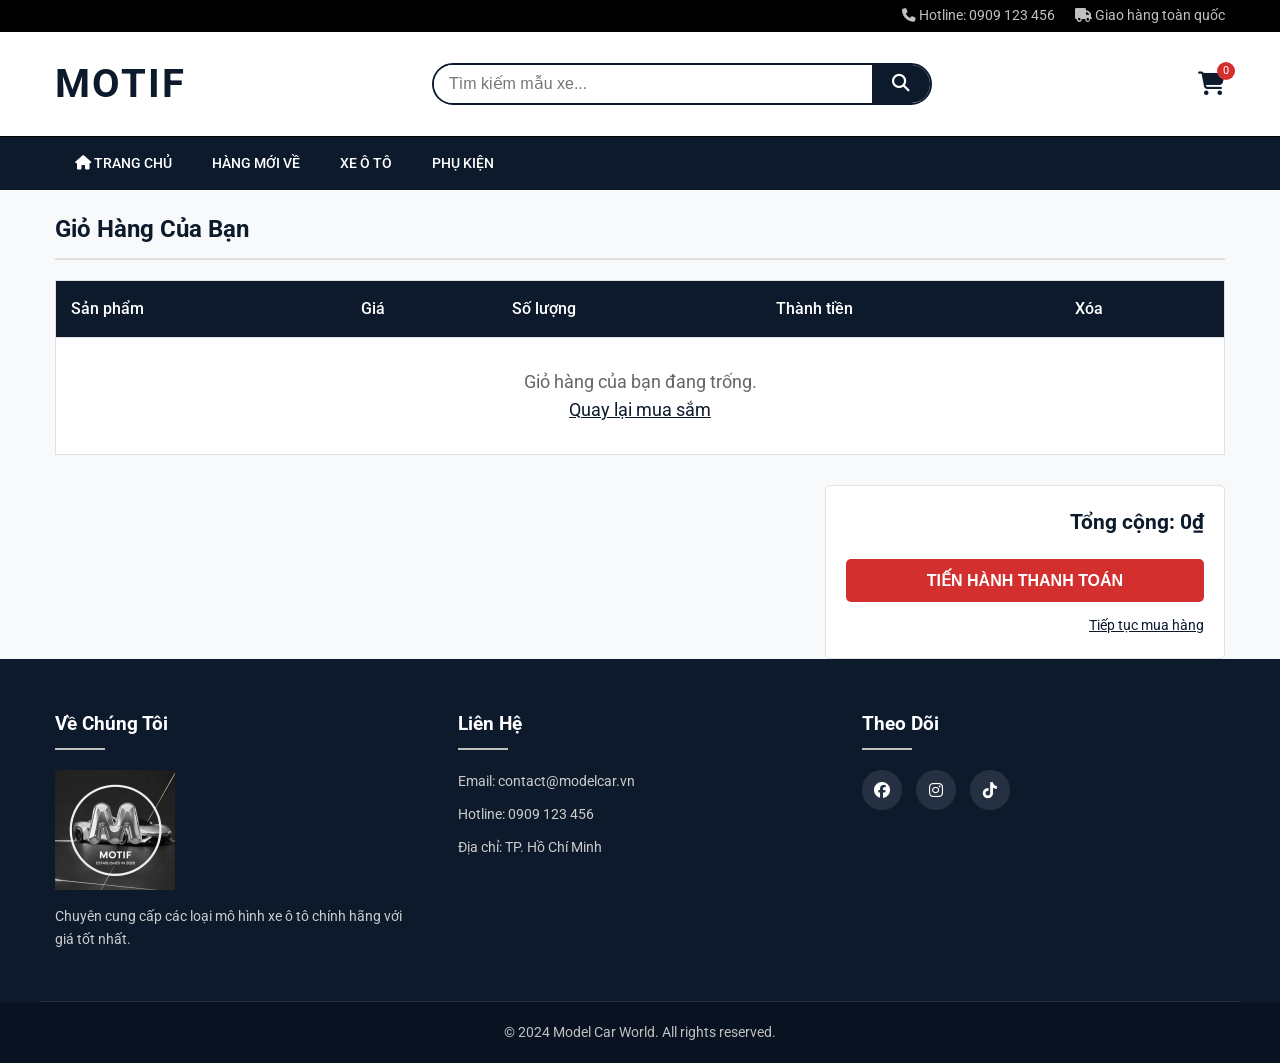
==== cart.html @ 2ad6b361 "first commit" ====
<!DOCTYPE html>
<html lang="vi">

<head>
    <meta charset="UTF-8">
    <meta name="viewport" content="width=device-width, initial-scale=1.0">
    <title>Giỏ Hàng - Model Car World</title>
    <link rel="stylesheet" href="style.css?v=3">
    <link href="https://fonts.googleapis.com/css2?family=Roboto:wght@300;400;500;700&display=swap" rel="stylesheet">
    <link rel="stylesheet" href="https://cdnjs.cloudflare.com/ajax/libs/font-awesome/6.4.0/css/all.min.css">
</head>

<body>
    <!-- Top Bar -->
    <div class="top-bar">
        <div class="container">
            <span><i class="fas fa-phone"></i> Hotline: 0909 123 456</span>
            <span><i class="fas fa-truck"></i> Giao hàng toàn quốc</span>
        </div>
    </div>

    <!-- Header -->
    <header class="main-header">
        <div class="container header-content">
            <div class="logo">
                <a href="index.html" style="text-decoration: none;">
                    <h1>MOTIF</h1>
                </a>
            </div>
            <div class="search-bar">
                <input type="text" placeholder="Tìm kiếm mẫu xe...">
                <button><i class="fas fa-search"></i></button>
            </div>
            <div class="user-actions">
                <a href="cart.html"><i class="fas fa-shopping-cart"></i> <span class="cart-count">0</span></a>
                <a href="#" class="mobile-nav-toggle"><i class="fas fa-bars"></i></a>
            </div>
        </div>
    </header>

    <!-- Navigation -->
    <nav class="main-nav">
        <div class="container">
            <ul>
                <li><a href="index.html"><i class="fas fa-home"></i> TRANG CHỦ</a></li>
                <li><a href="#">Hàng Mới Về</a></li>
                <li><a href="#">Xe Ô Tô</a></li>
                <li><a href="#">Phụ Kiện</a></li>
            </ul>
        </div>
    </nav>

    <!-- Main Content -->
    <main class="container cart-page-layout">
        <h2>Giỏ Hàng Của Bạn</h2>

        <table class="cart-table">
            <thead>
                <tr>
                    <th>Sản phẩm</th>
                    <th>Giá</th>
                    <th>Số lượng</th>
                    <th>Thành tiền</th>
                    <th>Xóa</th>
                </tr>
            </thead>
            <tbody id="cartTableBody">
                <!-- Cart items rendered by JS -->
            </tbody>
        </table>

        <div class="cart-summary">
            <h3>Tổng cộng: <span id="cartTotal">0₫</span></h3>
            <button class="checkout-btn">Tiến Hành Thanh Toán</button>
            <a href="index.html" class="continue-shopping">Tiếp tục mua hàng</a>
        </div>
    </main>

    <!-- Checkout Modal -->
    <div id="checkoutModal" class="modal">
        <div class="modal-content">
            <span class="close-modal">&times;</span>
            <div id="modalForm">
                <h2>Thông Tin Đặt Hàng</h2>
                <form id="checkoutForm">
                    <div class="form-group">
                        <label>Họ và Tên</label>
                        <input type="text" id="customerName" placeholder="Nhập họ tên...">
                    </div>
                    <div class="form-group">
                        <label>Số Điện Thoại <span style="color:red">*</span></label>
                        <input type="tel" id="customerPhone" placeholder="Nhập số điện thoại..." required>
                    </div>
                    <div class="form-group">
                        <label>Địa Chỉ Giao Hàng</label>
                        <textarea id="customerAddress" rows="3" placeholder="Nhập địa chỉ..."></textarea>
                    </div>

                    <div class="form-group">
                        <label>Hình Thức Thanh Toán</label>
                        <div class="payment-options">
                            <label class="radio-option">
                                <input type="radio" name="payment" value="cod" checked>
                                Thanh toán khi nhận hàng (COD)
                            </label>
                            <label class="radio-option">
                                <input type="radio" name="payment" value="bank">
                                Chuyển khoản ngân hàng
                            </label>
                        </div>
                        <div id="bankInfo" class="bank-info" style="display: none;">
                            <p><strong>Ngân hàng MB Bank</strong></p>
                            <p>STK: 0123456789</p>
                            <p>Chủ TK: NGUYEN VAN A</p>
                            <p>Nội dung: SĐT + Tên</p>
                        </div>
                    </div>

                    <div class="modal-actions">
                        <button type="submit" class="confirm-btn">XÁC NHẬN ĐẶT HÀNG</button>
                    </div>
                </form>
            </div>

            <!-- Success Message Container (Hidden by default) -->
            <div id="successMessage" style="display: none; text-align: center;">
                <i class="fas fa-check-circle" style="font-size: 3rem; color: #4CAF50; margin-bottom: 20px;"></i>
                <h3 style="color: #4CAF50;">Đặt Hàng Thành Công!</h3>
                <p>Cảm ơn bạn! Đơn hàng đã được ghi nhận.</p>
                <p>Shop sẽ liên hệ qua SĐT để chốt đơn sớm nhất.</p>
                <button type="button" class="confirm-btn" onclick="closeCheckoutModal()"
                    style="margin-top: 20px;">Đóng</button>
            </div>
        </div>
    </div>

    <!-- Footer -->
    <footer>
        <div class="container footer-content">
            <div class="footer-section">
                <h3>Về Chúng Tôi</h3>
                <img src="footer-logo.png" alt="Motif Logo" class="footer-logo">
                <p>Chuyên cung cấp các loại mô hình xe ô tô chính hãng với giá tốt nhất.</p>
            </div>
            <div class="footer-section">
                <h3>Liên Hệ</h3>
                <p>Email: contact@modelcar.vn</p>
                <p>Hotline: 0909 123 456</p>
                <p>Địa chỉ: TP. Hồ Chí Minh</p>
            </div>
            <div class="footer-section">
                <h3>Theo Dõi</h3>
                <div class="social-links">
                    <a href="https://www.facebook.com/people/MOTIF-M%C3%B4-h%C3%ACnh-xe-qu%C3%A0-t%E1%BA%B7ng/61586273497077/"
                        target="_blank"><i class="fab fa-facebook"></i></a>
                    <a href="https://www.instagram.com/motif.cars/?igsh=MWhudWFuMGJoaTcyMA%3D%3D" target="_blank"><i
                            class="fab fa-instagram"></i></a>
                    <a href="https://www.tiktok.com/@motif.cars?_r=1&_t=ZS-93089xCm9aO" target="_blank"><i
                            class="fab fa-tiktok"></i></a>
                </div>
            </div>
        </div>
        <div class="footer-bottom">
            <p>&copy; 2024 Model Car World. All rights reserved.</p>
        </div>
    </footer>

    <script src="script.js?v=5"></script>
</body>

</html>
---- style.css ----
/* Global Styles */
:root {
    --primary-color: #0c1a2c;
    /* Xanh đậm */
    --secondary-color: #000000;
    /* Đen */
    --accent-color: #c0c0c0;
    /* Bạc */
    --accent-dark: #a0a0a0;
    --text-color: #333333;
    --white: #ffffff;
    --bg-color: #f8f9fa;
    --border-color: #e0e0e0;
    --hover-color: #0056b3;
    /* Xanh sáng hơn cho hover */
}

* {
    margin: 0;
    padding: 0;
    box-sizing: border-box;
}

html {
    scroll-behavior: smooth;
}

body {
    font-family: 'Roboto', sans-serif;
    background-color: var(--bg-color);
    color: var(--text-color);
    line-height: 1.6;
}

a {
    text-decoration: none;
    color: inherit;
    transition: 0.3s;
}

ul {
    list-style: none;
}

.container {
    max-width: 1200px;
    margin: 0 auto;
    padding: 0 15px;
}

/* Top Bar */
.top-bar {
    background-color: var(--secondary-color);
    color: var(--accent-color);
    font-size: 0.85rem;
    padding: 5px 0;
}

.top-bar .container {
    display: flex;
    justify-content: flex-end;
    gap: 20px;
}

/* Header */
.main-header {
    background-color: var(--white);
    padding: 20px 0;
    box-shadow: 0 2px 5px rgba(0, 0, 0, 0.05);
}

.header-content {
    display: flex;
    justify-content: space-between;
    align-items: center;
}

.logo h1 {
    font-size: 2.5rem;
    font-weight: 700;
    color: var(--primary-color);
    letter-spacing: 2px;
    text-transform: uppercase;
    margin: 0;
}

.search-bar {
    flex: 1;
    max-width: 500px;
    margin: 0 30px;
    display: flex;
    border: 2px solid var(--primary-color);
    border-radius: 25px;
    overflow: hidden;
}

.search-bar input {
    width: 100%;
    padding: 10px 15px;
    border: none;
    outline: none;
    font-size: 1rem;
}

.search-bar button {
    background-color: var(--primary-color);
    color: var(--white);
    border: none;
    padding: 0 20px;
    cursor: pointer;
    font-size: 1.1rem;
    transition: background 0.3s;
}

.search-bar button:hover {
    background-color: #1a2f4d;
    /* Slightly lighter blue */
}

.user-actions a {
    font-size: 1.5rem;
    color: var(--primary-color);
    margin-left: 20px;
    position: relative;
}

.user-actions .cart-count {
    position: absolute;
    top: -8px;
    right: -10px;
    background-color: #d32f2f;
    /* Red for alert */
    color: white;
    font-size: 0.7rem;
    width: 18px;
    height: 18px;
    border-radius: 50%;
    display: flex;
    justify-content: center;
    align-items: center;
}

/* Navigation */
.mobile-nav-toggle {
    display: none;
}

.main-nav {
    background-color: var(--primary-color);
    border-top: 1px solid var(--secondary-color);
    position: sticky;
    top: 0;
    z-index: 1000;
}

.main-nav ul {
    display: flex;
    flex-wrap: wrap;
}

.main-nav a {
    display: block;
    color: var(--white);
    padding: 15px 20px;
    font-weight: 500;
    text-transform: uppercase;
    font-size: 0.9rem;
}

.main-nav a:hover,
.main-nav a.active {
    background-color: var(--secondary-color);
    color: var(--accent-color);
}

.main-nav a.active {
    background-color: #0056b3;
    background-color: var(--secondary-color);
}

/* Hero Banner */
.hero {
    position: relative;
    height: 500px;
    /* Increased height for better visibility */
    display: flex;
    align-items: center;
    justify-content: center;
    text-align: center;
    color: var(--white);
    margin-bottom: 30px;
    overflow: hidden;
}

.hero-bg {
    position: absolute;
    top: 0;
    left: 0;
    width: 100%;
    height: 100%;
    z-index: 1;
}

.hero-bg img {
    position: absolute;
    top: 0;
    left: 0;
    width: 100%;
    height: 100%;
    object-fit: cover;
    opacity: 0;
    transition: opacity 1.5s ease-in-out;
}

.hero-bg img.active {
    opacity: 1;
    transform: scale(1.05);
    /* Subtle zoom effect */
}

.hero-overlay {
    position: absolute;
    top: 0;
    left: 0;
    width: 100%;
    height: 100%;
    background: linear-gradient(to bottom, rgba(0, 0, 0, 0.1), rgba(0, 0, 0, 0.4));
    background-color: transparent;
    /* General darken */
    z-index: 2;
}

.hero-content {
    position: relative;
    z-index: 3;
    text-shadow: 2px 2px 8px rgba(0, 0, 0, 1);
}

.hero-content h2 {
    font-size: 3rem;
    margin-bottom: 15px;
    text-transform: uppercase;
    letter-spacing: 3px;
    font-weight: 800;
}

.hero-content p {
    font-size: 1.3rem;
    margin-bottom: 30px;
    color: #f0f0f0;
    font-weight: 500;
}

.cta-btn {
    display: inline-block;
    padding: 12px 30px;
    background-color: var(--accent-color);
    color: var(--primary-color);
    text-transform: uppercase;
    font-weight: bold;
    border-radius: 25px;
    transition: 0.3s;
}

.cta-btn:hover {
    background-color: var(--white);
    transform: scale(1.05);
}

/* Main Layout - Sidebar & Content */
.main-layout {
    display: flex;
    margin-top: 20px;
    margin-bottom: 40px;
    gap: 30px;
    flex: 1;
    align-items: flex-start;
}

/* Sidebar */
.sidebar {
    width: 250px;
    flex-shrink: 0;
}

.filter-box {
    background: var(--white);
    border: 1px solid var(--border-color);
    padding: 15px;
    margin-bottom: 20px;
    border-radius: 5px;
}

.filter-box h3 {
    font-size: 1rem;
    margin-bottom: 15px;
    border-bottom: 2px solid var(--primary-color);
    padding-bottom: 5px;
    color: var(--primary-color);
    text-transform: uppercase;
}

.search-filter input {
    width: 100%;
    padding: 8px;
    margin-bottom: 10px;
    border: 1px solid var(--border-color);
    border-radius: 3px;
}

.filter-list {
    max-height: 400px;
    overflow-y: auto;
}

.filter-list li {
    margin-bottom: 8px;
}

.filter-list label {
    display: flex;
    align-items: center;
    cursor: pointer;
    font-size: 0.95rem;
    color: #555;
    transition: color 0.2s;
}

.filter-list label:hover {
    color: var(--primary-color);
}

.filter-list input {
    margin-right: 10px;
    accent-color: var(--primary-color);
}

/* Custom Scrollbar for Filters */
.filter-list::-webkit-scrollbar {
    width: 6px;
}

.filter-list::-webkit-scrollbar-track {
    background: #f1f1f1;
}

.filter-list::-webkit-scrollbar-thumb {
    background: #ccc;
    border-radius: 3px;
}

/* Products Area */
.products-area {
    flex: 1;
}

.sort-bar {
    background: var(--white);
    padding: 15px;
    border-radius: 5px;
    margin-bottom: 20px;
    display: flex;
    align-items: center;
    gap: 15px;
    font-size: 0.9rem;
    border: 1px solid var(--border-color);
    flex-wrap: wrap;
}

.sort-bar span {
    font-weight: bold;
    color: var(--primary-color);
}

.sort-bar label {
    cursor: pointer;
    display: flex;
    align-items: center;
    gap: 5px;
}

.product-grid {
    display: grid;
    grid-template-columns: repeat(auto-fill, minmax(220px, 1fr));
    gap: 20px;
}

.product-card {
    background: var(--white);
    border: 1px solid var(--border-color);
    border-radius: 8px;
    overflow: hidden;
    transition: transform 0.3s, box-shadow 0.3s;
    position: relative;
    display: flex;
    flex-direction: column;
}

.product-card:hover {
    transform: translateY(-5px);
    box-shadow: 0 10px 20px rgba(0, 0, 0, 0.1);
    border-color: var(--primary-color);
}

.product-image {
    position: relative;
    padding-top: 75%;
    /* Aspect ratio container */
    overflow: hidden;
    background: #fff;
    border-bottom: 1px solid #eee;
}

.product-image img {
    position: absolute;
    top: 50%;
    left: 50%;
    transform: translate(-50%, -50%);
    max-width: 90%;
    max-height: 90%;
    object-fit: contain;
    transition: transform 0.3s;
}

.product-card:hover .product-image img {
    transform: translate(-50%, -50%) scale(1.05);
}

.badge {
    position: absolute;
    top: 10px;
    right: 10px;
    padding: 3px 8px;
    border-radius: 3px;
    color: white;
    font-size: 0.7rem;
    font-weight: bold;
    text-transform: uppercase;
}

.badge.new {
    background-color: #2196F3;
}

.badge.sale {
    background-color: #4CAF50;
}

.badge.hot {
    background-color: #f44336;
}

.product-info {
    padding: 15px;
    text-align: center;
    display: flex;
    flex-direction: column;
    flex-grow: 1;
    justify-content: space-between;
}

.product-title {
    font-size: 0.95rem;
    margin-bottom: 10px;
    color: var(--text-color);
    font-weight: 500;

    /* Truncate text */
    display: -webkit-box;
    -webkit-line-clamp: 2;
    -webkit-box-orient: vertical;
    overflow: hidden;
}

.product-price {
    font-size: 1.1rem;
    font-weight: 700;
    color: #d32f2f;
    /* Standard price red color */
    margin-bottom: 15px;
}

.add-to-cart {
    background-color: var(--white);
    color: var(--primary-color);
    border: 2px solid var(--primary-color);
    padding: 8px 15px;
    border-radius: 20px;
    font-weight: 600;
    cursor: pointer;
    transition: all 0.3s;
    width: 100%;
}

.add-to-cart:hover {
    background-color: var(--primary-color);
    color: var(--white);
}

/* Footer */
footer {
    background-color: var(--primary-color);
    color: var(--accent-color);
    padding-top: 50px;
}

.footer-content {
    display: flex;
    flex-wrap: wrap;
    gap: 40px;
    padding-bottom: 40px;
    border-bottom: 1px solid rgba(255, 255, 255, 0.1);
}

.footer-section {
    flex: 1;
    min-width: 250px;
}

.footer-section h3 {
    color: var(--white);
    margin-bottom: 20px;
    font-size: 1.2rem;
    position: relative;
    padding-bottom: 10px;
}

.footer-section h3::after {
    content: '';
    position: absolute;
    left: 0;
    bottom: 0;
    width: 50px;
    height: 2px;
    background-color: var(--accent-color);
}

.footer-section p {
    font-size: 0.9rem;
    margin-bottom: 10px;
    color: #ccc;
}

.footer-logo {
    max-width: 120px;
    margin-bottom: 15px;
    display: block;
    height: auto;
}

.social-links a {
    display: inline-flex;
    justify-content: center;
    align-items: center;
    width: 40px;
    height: 40px;
    background: rgba(255, 255, 255, 0.1);
    color: var(--white);
    border-radius: 50%;
    margin-right: 10px;
    transition: 0.3s;
}

.social-links a:hover {
    background: var(--white);
    color: var(--primary-color);
}

.footer-bottom {
    text-align: center;
    padding: 20px 0;
    font-size: 0.85rem;
    background-color: #081220;
    /* Darker shade */
}

/* Responsive */
@media (max-width: 992px) {
    .header-content {
        flex-wrap: wrap;
        gap: 15px;
    }

    .search-bar {
        order: 3;
        min-width: 100%;
        margin: 10px 0;
    }

    .main-nav {
        display: none;
        /* Default hidden on mobile */
        position: absolute;
        top: 100%;
        left: 0;
        width: 100%;
        background-color: var(--primary-color);
        box-shadow: 0 5px 10px rgba(0, 0, 0, 0.1);
        z-index: 1000;
    }

    .main-nav.active {
        display: block;
    }

    .main-nav ul {
        flex-direction: column;
    }

    .main-nav a {
        padding: 15px;
        border-bottom: 1px solid rgba(255, 255, 255, 0.1);
    }

    /* Simple Mobile Nav Substitute */
    .mobile-nav-toggle {
        display: inline-block;
        margin-left: 15px;
        font-size: 1.5rem;
        color: var(--primary-color);
        cursor: pointer;
    }

    /* Ensure header relative positioning for absolute nav */
    .main-header {
        position: relative;
    }
}

@media (max-width: 768px) {
    .main-layout {
        flex-direction: column;
    }

    .sidebar {
        width: 100%;
    }

    .filter-list {
        display: flex;
        flex-wrap: wrap;
        gap: 10px;
    }

    .product-grid {
        grid-template-columns: repeat(2, 1fr);
    }
}

@media (max-width: 480px) {
    .product-grid {
        grid-template-columns: 1fr;
    }

    .top-bar .container {
        justify-content: center;
        font-size: 0.75rem;
    }
}

/* Cart Page Styles */
.cart-page-layout {
    padding-top: 20px;
    display: block;
    /* Override flex from main-layout if reused */
    flex: 1;
}

.cart-page-layout h2 {
    margin-bottom: 20px;
    color: var(--primary-color);
    border-bottom: 2px solid var(--border-color);
    padding-bottom: 10px;
}

.cart-table {
    width: 100%;
    border-collapse: collapse;
    margin-bottom: 30px;
    background: var(--white);
    border: 1px solid var(--border-color);
}

.cart-table th,
.cart-table td {
    padding: 15px;
    text-align: left;
    border-bottom: 1px solid var(--border-color);
}

.cart-table th {
    background-color: var(--primary-color);
    color: var(--white);
    font-weight: 500;
}

.cart-product {
    display: flex;
    align-items: center;
    gap: 15px;
}

.cart-product img {
    width: 60px;
    height: 40px;
    object-fit: contain;
    border: 1px solid #eee;
}

.cart-table input[type="number"] {
    width: 60px;
    padding: 5px;
    border: 1px solid var(--border-color);
    border-radius: 4px;
}

.remove-btn {
    background: none;
    border: none;
    color: #ff4d4d;
    cursor: pointer;
    font-size: 1.1rem;
    transition: color 0.3s;
}

.remove-btn:hover {
    color: #d32f2f;
}

.cart-summary {
    background: var(--white);
    padding: 20px;
    border: 1px solid var(--border-color);
    border-radius: 5px;
    max-width: 400px;
    margin-left: auto;
    text-align: right;
}

.cart-summary h3 {
    margin-bottom: 20px;
    font-size: 1.3rem;
    color: var(--primary-color);
}

.checkout-btn {
    background-color: #d32f2f;
    color: white;
    padding: 12px 25px;
    border: none;
    border-radius: 5px;
    font-size: 1rem;
    cursor: pointer;
    font-weight: bold;
    text-transform: uppercase;
    transition: background 0.3s;
    width: 100%;
    margin-bottom: 10px;
}

.checkout-btn:hover {
    background-color: #b71c1c;
}

.continue-shopping {
    display: inline-block;
    color: var(--primary-color);
    font-size: 0.9rem;
    text-decoration: underline;
}

@media (max-width: 768px) {

    .cart-table th,
    .cart-table td {
        padding: 10px 5px;
        font-size: 0.9rem;
    }

    .cart-product img {
        display: none;
        /* Hide image on very small screens if tight */
    }
}

/* Modal Styles */
.modal {
    display: none;
    position: fixed;
    z-index: 2000;
    left: 0;
    top: 0;
    width: 100%;
    height: 100%;
    overflow: auto;
    background-color: rgba(0, 0, 0, 0.5);
    backdrop-filter: blur(5px);
}

.modal.show {
    display: flex;
    justify-content: center;
    align-items: center;
}

.modal-content {
    background-color: #fefefe;
    padding: 30px;
    border: 1px solid #888;
    width: 90%;
    max-width: 500px;
    border-radius: 8px;
    position: relative;
    box-shadow: 0 4px 6px rgba(0, 0, 0, 0.1);
    animation: modalSlideIn 0.3s ease-out;
}

@keyframes modalSlideIn {
    from {
        transform: translateY(-50px);
        opacity: 0;
    }

    to {
        transform: translateY(0);
        opacity: 1;
    }
}

.close-modal {
    color: #aaa;
    float: right;
    font-size: 28px;
    font-weight: bold;
    cursor: pointer;
    position: absolute;
    right: 15px;
    top: 10px;
}

.close-modal:hover,
.close-modal:focus {
    color: black;
    text-decoration: none;
    cursor: pointer;
}

/* Form Styles */
.form-group {
    margin-bottom: 20px;
}

.form-group label {
    display: block;
    margin-bottom: 5px;
    font-weight: 500;
}

.form-group input[type="text"],
.form-group input[type="tel"],
.form-group textarea {
    width: 100%;
    padding: 10px;
    border: 1px solid #ddd;
    border-radius: 4px;
    font-size: 1rem;
}

.payment-options {
    display: flex;
    flex-direction: column;
    gap: 10px;
}

.radio-option {
    display: flex;
    align-items: center;
    gap: 10px;
    cursor: pointer;
    padding: 10px;
    border: 1px solid #eee;
    border-radius: 4px;
}

.radio-option:hover {
    background-color: #f9f9f9;
}

.bank-info {
    margin-top: 10px;
    padding: 15px;
    background-color: #f0f7ff;
    border-left: 4px solid var(--primary-color);
    border-radius: 4px;
    font-size: 0.9rem;
}

.confirm-btn {
    background-color: #d32f2f;
    color: white;
    width: 100%;
    padding: 15px;
    border: none;
    border-radius: 4px;
    font-size: 1.1rem;
    font-weight: bold;
    text-transform: uppercase;
    cursor: pointer;
    transition: background 0.3s;
}

.confirm-btn:hover {
    background-color: #b71c1c;
}
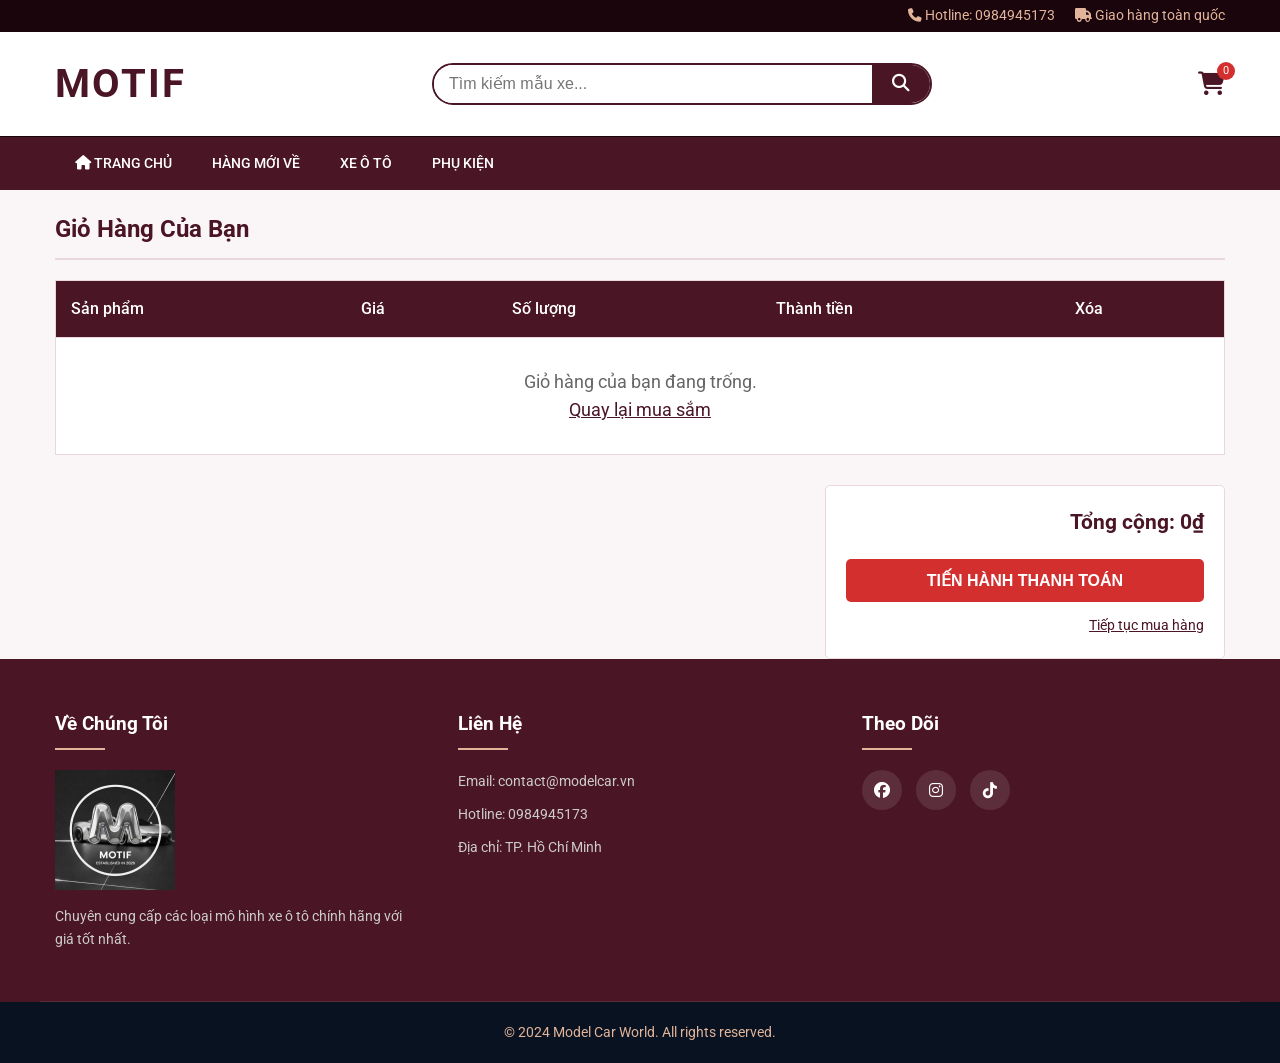
==== commit 9dfe9ff4: "Deploy: Update cart and index HTML" ====
--- a/cart.html
+++ b/cart.html
@@ -14,7 +14,7 @@
     <!-- Top Bar -->
     <div class="top-bar">
         <div class="container">
-            <span><i class="fas fa-phone"></i> Hotline: 0909 123 456</span>
+            <span><i class="fas fa-phone"></i> Hotline: 0984945173</span>
             <span><i class="fas fa-truck"></i> Giao hàng toàn quốc</span>
         </div>
     </div>
@@ -109,9 +109,8 @@
                             </label>
                         </div>
                         <div id="bankInfo" class="bank-info" style="display: none;">
-                            <p><strong>Ngân hàng MB Bank</strong></p>
-                            <p>STK: 0123456789</p>
-                            <p>Chủ TK: NGUYEN VAN A</p>
+                            <p><strong>TP Bank ( Nguyễn Mai Linh)</strong></p>
+                            <p>STK: 00000118885</p>
                             <p>Nội dung: SĐT + Tên</p>
                         </div>
                     </div>
@@ -145,7 +144,7 @@
             <div class="footer-section">
                 <h3>Liên Hệ</h3>
                 <p>Email: contact@modelcar.vn</p>
-                <p>Hotline: 0909 123 456</p>
+                <p>Hotline: 0984945173</p>
                 <p>Địa chỉ: TP. Hồ Chí Minh</p>
             </div>
             <div class="footer-section">
--- a/style.css
+++ b/style.css
@@ -1,18 +1,21 @@
 /* Global Styles */
 :root {
-    --primary-color: #0c1a2c;
-    /* Xanh đậm */
-    --secondary-color: #000000;
-    /* Đen */
-    --accent-color: #c0c0c0;
-    /* Bạc */
-    --accent-dark: #a0a0a0;
+    --primary-color: #4a1525;
+    /* Đỏ Ruby đậm (Tình yêu lãng mạn) */
+    --secondary-color: #1a050d;
+    /* Mận tối / Đen ngả đỏ */
+    --accent-color: #e2b49a;
+    /* Vàng hồng (Rose Gold) sang trọng */
+    --accent-dark: #cc9b80;
+    /* Vàng hồng đậm hơn */
     --text-color: #333333;
     --white: #ffffff;
-    --bg-color: #f8f9fa;
-    --border-color: #e0e0e0;
-    --hover-color: #0056b3;
-    /* Xanh sáng hơn cho hover */
+    --bg-color: #faf6f7;
+    /* Trắng hồng rất nhẹ */
+    --border-color: #e8d8de;
+    /* Viền hồng pastel */
+    --hover-color: #dd7a8e;
+    /* Hồng cánh sen / Rose mềm mại cho hover */
 }
 
 * {
@@ -174,7 +177,7 @@
 }
 
 .main-nav a.active {
-    background-color: #0056b3;
+    background-color: var(--hover-color);
     background-color: var(--secondary-color);
 }
 
@@ -224,9 +227,9 @@
     left: 0;
     width: 100%;
     height: 100%;
-    background: linear-gradient(to bottom, rgba(0, 0, 0, 0.1), rgba(0, 0, 0, 0.4));
+    background: linear-gradient(to bottom, rgba(74, 21, 37, 0.4), rgba(26, 5, 13, 0.8));
     background-color: transparent;
-    /* General darken */
+    /* Romantic darken */
     z-index: 2;
 }
 
